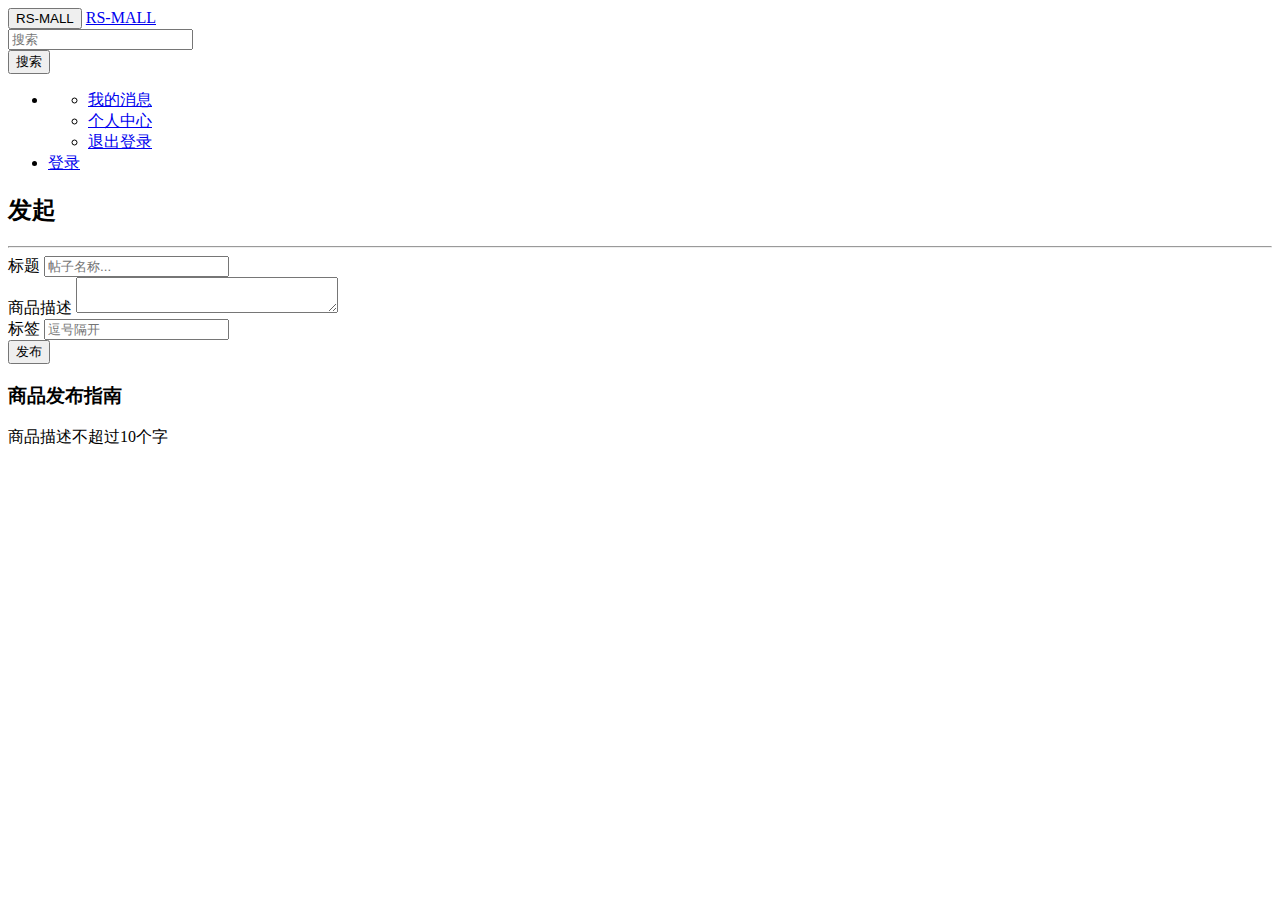
==== src/main/resources/templates/publish.html @ 6fa0eedd "publish页面finish" ====
<!DOCTYPE HTML>
<html xmlns:th="http://www.thymeleaf.org">
<head>
    <title>发帖</title>
    <meta http-equiv="Content-Type" content="text/html; charset=UTF-8" />
    <link rel="stylesheet" href="css/bootstrap.min.css"/>
    <link rel="stylesheet" href="css/bootstrap-theme.min.css"/>
    <link rel="stylesheet" href="css/demo.css"/>
    <script src="js/bootstrap.min.js" type="application/javascript"></script>
</head>
<body>
<nav class="navbar navbar-default">
    <div class="container-fluid">
        <!-- Brand and toggle get grouped for better mobile display -->
        <div class="navbar-header">
            <button type="button" class="navbar-toggle collapsed" data-toggle="collapse" data-target="#bs-example-navbar-collapse-1" aria-expanded="false">
                <span class="sr-only">RS-MALL</span>
            </button>
            <a class="navbar-brand" href="#">RS-MALL</a>
        </div>

        <!-- Collect the nav links, forms, and other content for toggling -->
        <div class="collapse navbar-collapse" id="bs-example-navbar-collapse-1">
            <form class="navbar-form navbar-left">
                <div class="form-group">
                    <input type="text" class="form-control" placeholder="搜索">
                </div>
                <button type="submit" class="btn btn-default">搜索</button>
            </form>
            <ul class="nav navbar-nav navbar-right">
                <li class="dropdown" th:if="${session.user !=null}">
                    <a href="#" class="dropdown-toggle" data-toggle="dropdown" role="button" aria-haspopup="true" aria-expanded="false" th:text="${session.user.getName()}"> <span class="caret"></span></a>
                    <ul class="dropdown-menu">
                        <li><a href="#">我的消息</a></li>
                        <li><a href="#">个人中心</a></li>
                        <li><a href="#">退出登录</a></li>
                    </ul>
                </li>
                <li th:if="${session.user ==null}">
                    <a href="https://github.com/login/oauth/authorize?client_id=b95b464df2f2e7872307&redirect_uri=http://localhost:8887/callback&scope=user&state=1">登录</a>
                </li>
            </ul>
        </div><!-- /.navbar-collapse -->
    </div><!-- /.container-fluid -->
</nav>
<div class="container-fluid main">
    <div class="row">
        <div class="col-lg-9 col-md-12 col-sm-12 col-xs-12">
            <h2><span class="glyphicon glyphicon-plus" aria-hidden="true"></span> 发起</h2>
            <hr>
            <form action="">
                <div class="form-group">
                    <label for="title">标题</label>
                    <input type="text" class="form-control" id="title" name="title" placeholder="帖子名称...">
                </div>
                <div class="form-group">
                    <label for="title">商品描述</label>
                    <textarea name = "description" id="description" class="form-control" cols="30" role="10"></textarea>
                </div>
                <div class="form-group">
                    <label for="title">标签</label>
                    <input type="text" class="form-control" id="tag" name="tag" placeholder="逗号隔开">
                </div>
                <button type="submit" class="btn btn-success btn-publish">发布</button>
            </form>
        </div>

        <div class="col-lg-3 col-md-12 col-sm-12 col-xs-12" >
            <h3>商品发布指南</h3>
            商品描述不超过10个字
        </div>
    </div>
</div>
</body>
</html>
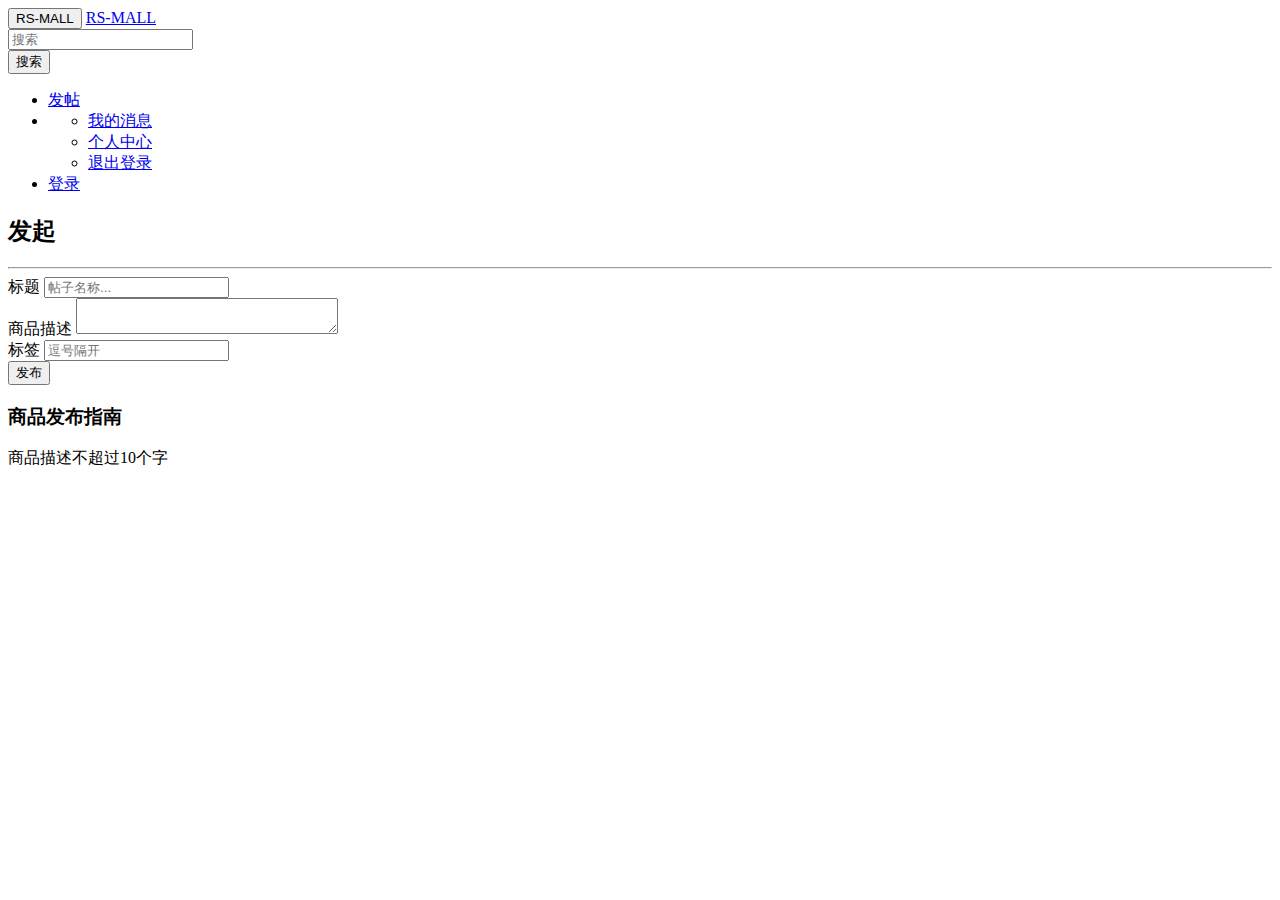
==== commit 206f3f3a: "commodity publish and show in the host" ====
--- a/src/main/resources/templates/publish.html
+++ b/src/main/resources/templates/publish.html
@@ -28,6 +28,9 @@
                 <button type="submit" class="btn btn-default">搜索</button>
             </form>
             <ul class="nav navbar-nav navbar-right">
+                <li th:if="${session.user !=null}">
+                    <a href="/publish">发帖</a>
+                </li>
                 <li class="dropdown" th:if="${session.user !=null}">
                     <a href="#" class="dropdown-toggle" data-toggle="dropdown" role="button" aria-haspopup="true" aria-expanded="false" th:text="${session.user.getName()}"> <span class="caret"></span></a>
                     <ul class="dropdown-menu">
@@ -48,20 +51,30 @@
         <div class="col-lg-9 col-md-12 col-sm-12 col-xs-12">
             <h2><span class="glyphicon glyphicon-plus" aria-hidden="true"></span> 发起</h2>
             <hr>
-            <form action="">
+            <form action="/publish" method="post">
                 <div class="form-group">
                     <label for="title">标题</label>
-                    <input type="text" class="form-control" id="title" name="title" placeholder="帖子名称...">
+                    <input type="text" class="form-control" th:value="${title}" id="title" name="title" placeholder="帖子名称...">
                 </div>
                 <div class="form-group">
-                    <label for="title">商品描述</label>
-                    <textarea name = "description" id="description" class="form-control" cols="30" role="10"></textarea>
+                    <label for="description">商品描述</label>
+                    <textarea name = "description" th:value="${description}" id="description" class="form-control" cols="30" role="10"></textarea>
                 </div>
                 <div class="form-group">
-                    <label for="title">标签</label>
-                    <input type="text" class="form-control" id="tag" name="tag" placeholder="逗号隔开">
+                    <label for="tag">标签</label>
+                    <input type="text" class="form-control" th:value="${tag}" id="tag" name="tag" placeholder="逗号隔开">
                 </div>
-                <button type="submit" class="btn btn-success btn-publish">发布</button>
+
+                <div class="container-fluid main">
+                    <div class="row">
+                        <div class="alert alert-danger col-lg-9 col-md-12 col-sm-12 col-xs-12" th:text="${error}"
+                        th:if="${error!=null}"></div>
+                        <div class="col-lg-3 col-md-12 col-sm-12 col-xs-12">
+                            <button type="submit" class="btn btn-success btn-publish ">
+                                发布</button>
+                                        </div>
+                    </div>
+                </div>
             </form>
         </div>
 
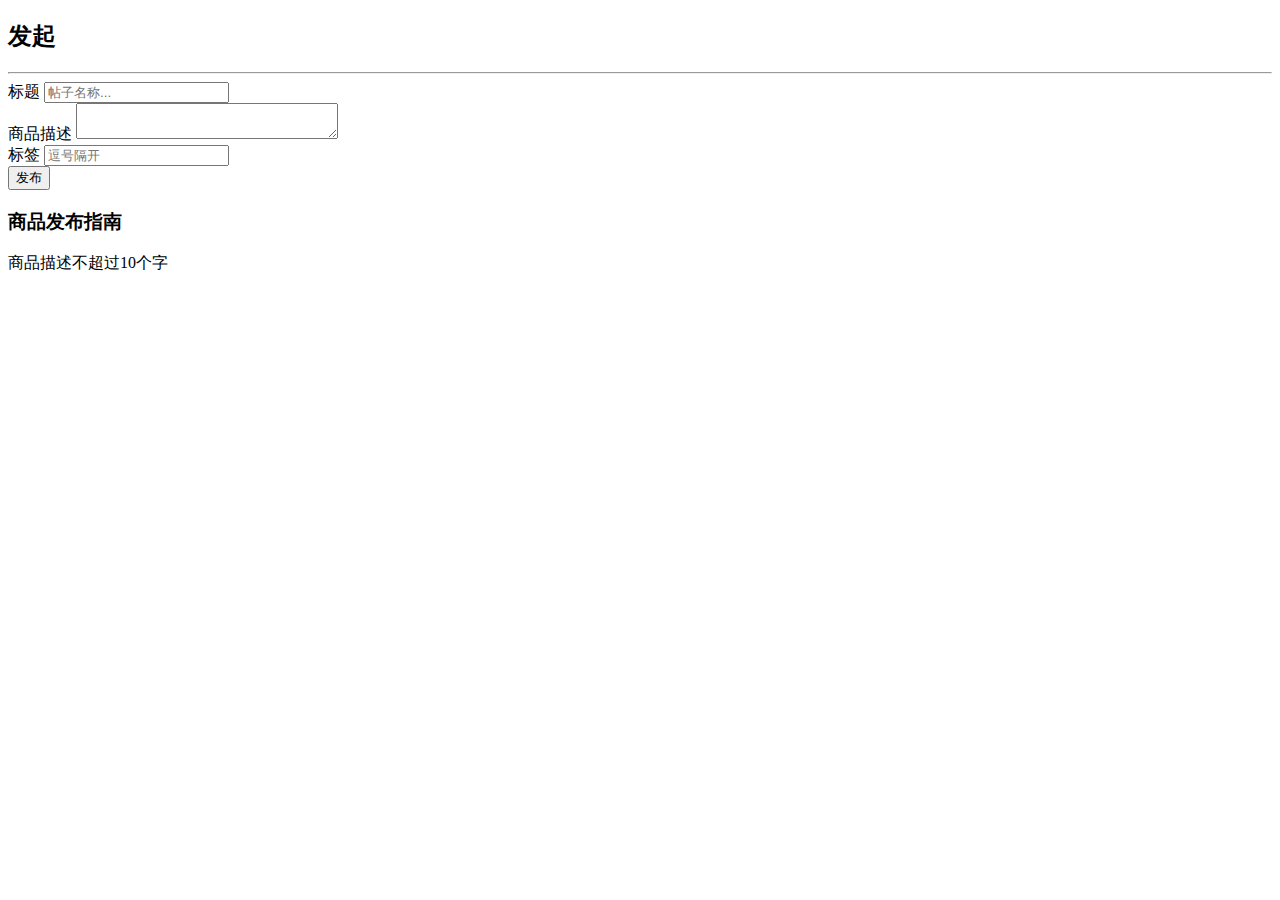
==== commit 11d9227c: "my commodity" ====
--- a/src/main/resources/templates/publish.html
+++ b/src/main/resources/templates/publish.html
@@ -6,46 +6,11 @@
     <link rel="stylesheet" href="css/bootstrap.min.css"/>
     <link rel="stylesheet" href="css/bootstrap-theme.min.css"/>
     <link rel="stylesheet" href="css/demo.css"/>
+    <script src="js/jquery-3.4.1.min.js"></script><!--引入Jquery源代码-->
     <script src="js/bootstrap.min.js" type="application/javascript"></script>
 </head>
 <body>
-<nav class="navbar navbar-default">
-    <div class="container-fluid">
-        <!-- Brand and toggle get grouped for better mobile display -->
-        <div class="navbar-header">
-            <button type="button" class="navbar-toggle collapsed" data-toggle="collapse" data-target="#bs-example-navbar-collapse-1" aria-expanded="false">
-                <span class="sr-only">RS-MALL</span>
-            </button>
-            <a class="navbar-brand" href="#">RS-MALL</a>
-        </div>
-
-        <!-- Collect the nav links, forms, and other content for toggling -->
-        <div class="collapse navbar-collapse" id="bs-example-navbar-collapse-1">
-            <form class="navbar-form navbar-left">
-                <div class="form-group">
-                    <input type="text" class="form-control" placeholder="搜索">
-                </div>
-                <button type="submit" class="btn btn-default">搜索</button>
-            </form>
-            <ul class="nav navbar-nav navbar-right">
-                <li th:if="${session.user !=null}">
-                    <a href="/publish">发帖</a>
-                </li>
-                <li class="dropdown" th:if="${session.user !=null}">
-                    <a href="#" class="dropdown-toggle" data-toggle="dropdown" role="button" aria-haspopup="true" aria-expanded="false" th:text="${session.user.getName()}"> <span class="caret"></span></a>
-                    <ul class="dropdown-menu">
-                        <li><a href="#">我的消息</a></li>
-                        <li><a href="#">个人中心</a></li>
-                        <li><a href="#">退出登录</a></li>
-                    </ul>
-                </li>
-                <li th:if="${session.user ==null}">
-                    <a href="https://github.com/login/oauth/authorize?client_id=b95b464df2f2e7872307&redirect_uri=http://localhost:8887/callback&scope=user&state=1">登录</a>
-                </li>
-            </ul>
-        </div><!-- /.navbar-collapse -->
-    </div><!-- /.container-fluid -->
-</nav>
+<div th:insert="~{navigation :: nav}"></div><!--引入导航html-->
 <div class="container-fluid main">
     <div class="row">
         <div class="col-lg-9 col-md-12 col-sm-12 col-xs-12">
@@ -58,7 +23,7 @@
                 </div>
                 <div class="form-group">
                     <label for="description">商品描述</label>
-                    <textarea name = "description" th:value="${description}" id="description" class="form-control" cols="30" role="10"></textarea>
+                    <textarea name = "description" th:text="${description}" id="description" class="form-control" cols="30" role="10"></textarea>
                 </div>
                 <div class="form-group">
                     <label for="tag">标签</label>
@@ -67,8 +32,12 @@
 
                 <div class="container-fluid main">
                     <div class="row">
-                        <div class="alert alert-danger col-lg-9 col-md-12 col-sm-12 col-xs-12" th:text="${error}"
-                        th:if="${error!=null}"></div>
+                        <div class=" col-lg-9 col-md-12 col-sm-12 col-xs-12">
+                            <div class="alert-danger col-lg-12 col-md-12 col-sm-12 col-xs-1"
+                                th:text="${error}"
+                                th:if="${error!=null}">
+                            </div>
+                        </div>
                         <div class="col-lg-3 col-md-12 col-sm-12 col-xs-12">
                             <button type="submit" class="btn btn-success btn-publish ">
                                 发布</button>
